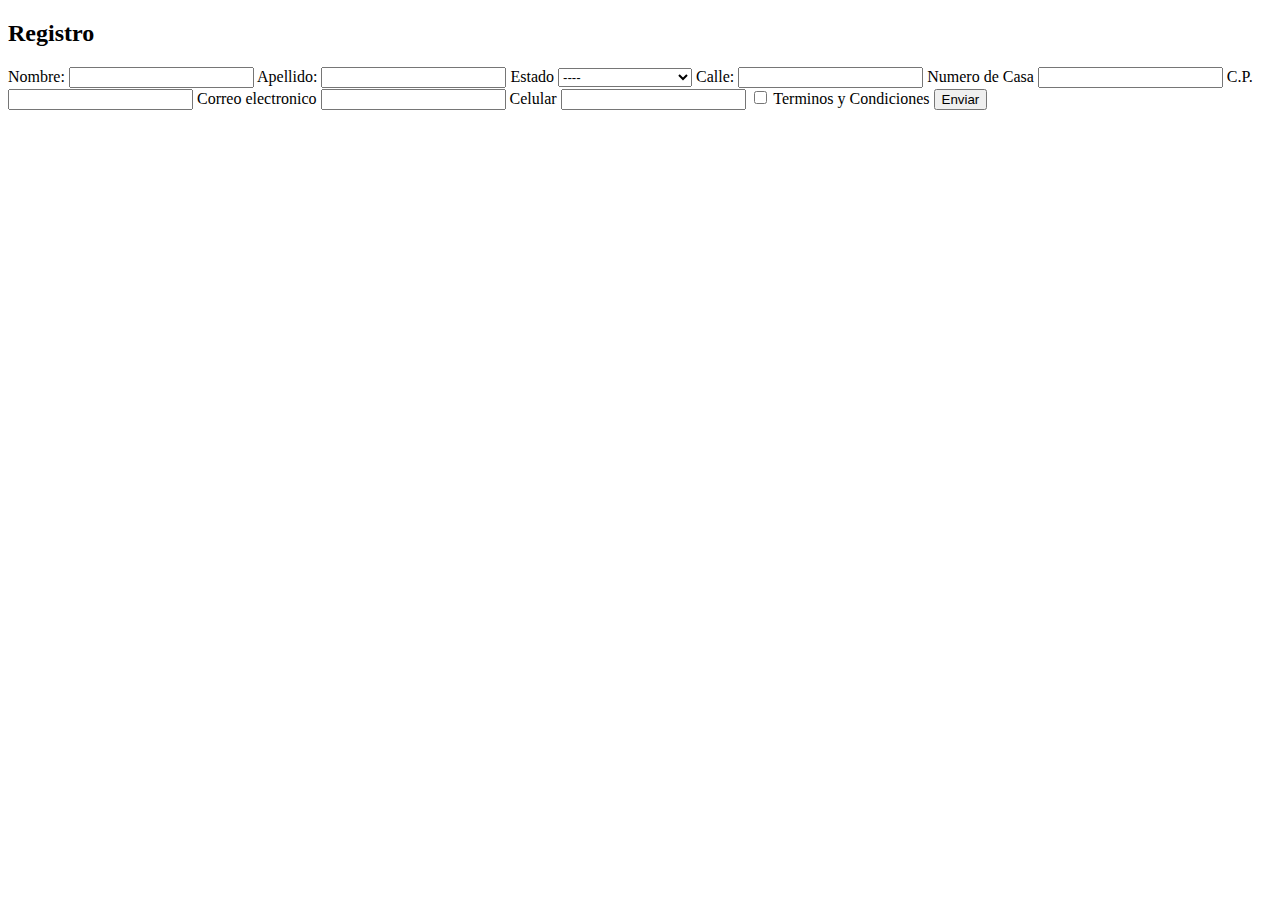
==== cart.html @ 450820f5 "Merge pull request #9 from CristianLuna07/cart" ====
<!DOCTYPE html>
<html lang="en">
<head>
    <meta charset="UTF-8">
    <meta http-equiv="X-UA-Compatible" content="IE=edge">
    <meta name="viewport" content="width=device-width, initial-scale=1.0">
    <title>Aurota Automotive - Pay</title>
</head>
<body>
    <h2>Registro</h2>
    <form action="">
        <label for="first_name">Nombre: </label>
        <input type="text" name="first_name" id="first_name">
        <label for="last_name">Apellido: </label>
        <input type="text" name="last_name" id="last_name">
        <label for="state">Estado</label>
        <select>
            <option value="0">----</option>
            <option value="1">Aguascalientes</option>
            <option value="2">Baja California</option>
            <option value="3">Baja California Sur</option>
            <option value="4">Campeche</option>
            <option value="5">Chiapas</option>
            <option value="6">Chihuahua</option>
            <option value="7">CDMX</option>
            <option value="8">Coahuila</option>
            <option value="9">Colima</option>
            <option value="10">Durango</option>
            <option value="11">Estado de Mexico</option>
            <option value="12">Guanajuato</option>
            <option value="13">Guerrero</option>
            <option value="14">Hidalgo</option>
            <option value="15">Jalisco</option>
            <option value="16">Michoacan</option>
            <option value="17">Morelos</option>
            <option value="18">Nayarit</option>
            <option value="19">Nuevo Leon</option>
            <option value="20">Oaxaca</option>
            <option value="21">Puebla</option>
            <option value="22">Queretaro</option>
            <option value="23">Quintana Roo</option>
            <option value="24">San Luis Potosi</option>
            <option value="25">Sinaloa</option>
            <option value="26">Sonora</option>
            <option value="27">Tabasco</option>
            <option value="28">Tamaulipas</option>
            <option value="29">Tlaxcala</option>
            <option value="30">Veracruz</option>
            <option value="31">Yucatan</option>
            <option value="32">Zacatecas</option>
        </select>
        <label for="street">Calle:</label>
        <input type="text" name="street" id="street">
        <label for="num_house">Numero de Casa</label>
        <input type="tel" name="num_house" id="num_house">
        <label for="postal">C.P.</label>
        <input type="tel" name="postal" id="postal">
        <label for="email">Correo electronico</label>
        <input type="email" name="email" id="email">
        <label for="phone">Celular</label>
        <input type="tel" name="phone" id="phone">
        <input type="checkbox" name="ww" id="ww">
        <label for="ww">Terminos y Condiciones</label>
        <button id="btn-send">Enviar</button>
    </form>
</body>
</html>
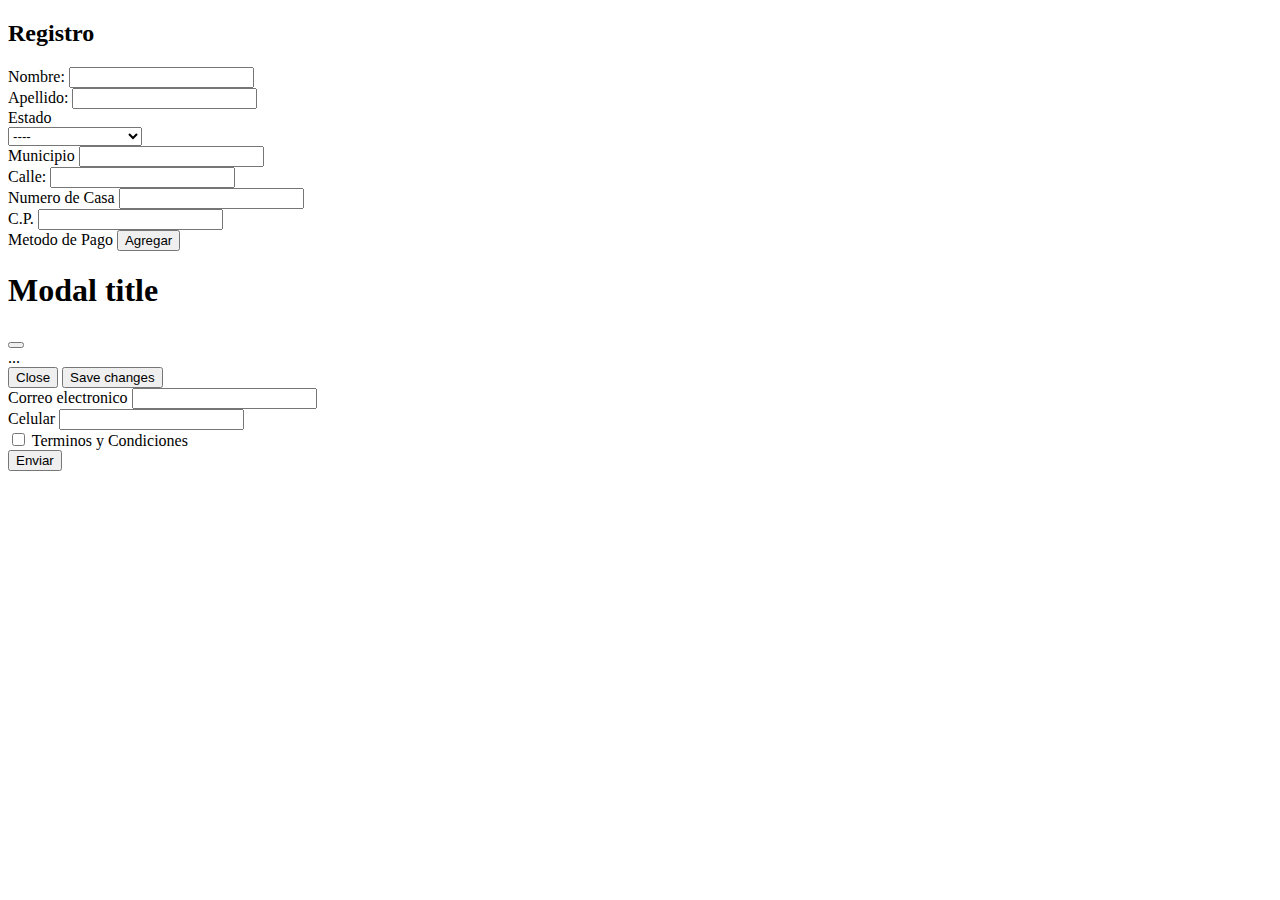
==== commit aad15a1d: "grid a la pag de pago y organizacion" ====
--- a/cart.html
+++ b/cart.html
@@ -1,67 +1,176 @@
 <!DOCTYPE html>
 <html lang="en">
+
 <head>
     <meta charset="UTF-8">
     <meta http-equiv="X-UA-Compatible" content="IE=edge">
     <meta name="viewport" content="width=device-width, initial-scale=1.0">
     <title>Aurota Automotive - Pay</title>
+    <link href="https://cdn.jsdelivr.net/npm/bootstrap@5.3.0-alpha1/dist/css/bootstrap.min.css" rel="stylesheet"
+        integrity="sha384-GLhlTQ8iRABdZLl6O3oVMWSktQOp6b7In1Zl3/Jr59b6EGGoI1aFkw7cmDA6j6gD" crossorigin="anonymous">
+    <script src="https://cdn.jsdelivr.net/npm/bootstrap@5.3.0-alpha1/dist/js/bootstrap.bundle.min.js"
+        integrity="sha384-w76AqPfDkMBDXo30jS1Sgez6pr3x5MlQ1ZAGC+nuZB+EYdgRZgiwxhTBTkF7CXvN"
+        crossorigin="anonymous"></script>
 </head>
+
 <body>
     <h2>Registro</h2>
-    <form action="">
-        <label for="first_name">Nombre: </label>
-        <input type="text" name="first_name" id="first_name">
-        <label for="last_name">Apellido: </label>
-        <input type="text" name="last_name" id="last_name">
-        <label for="state">Estado</label>
-        <select>
-            <option value="0">----</option>
-            <option value="1">Aguascalientes</option>
-            <option value="2">Baja California</option>
-            <option value="3">Baja California Sur</option>
-            <option value="4">Campeche</option>
-            <option value="5">Chiapas</option>
-            <option value="6">Chihuahua</option>
-            <option value="7">CDMX</option>
-            <option value="8">Coahuila</option>
-            <option value="9">Colima</option>
-            <option value="10">Durango</option>
-            <option value="11">Estado de Mexico</option>
-            <option value="12">Guanajuato</option>
-            <option value="13">Guerrero</option>
-            <option value="14">Hidalgo</option>
-            <option value="15">Jalisco</option>
-            <option value="16">Michoacan</option>
-            <option value="17">Morelos</option>
-            <option value="18">Nayarit</option>
-            <option value="19">Nuevo Leon</option>
-            <option value="20">Oaxaca</option>
-            <option value="21">Puebla</option>
-            <option value="22">Queretaro</option>
-            <option value="23">Quintana Roo</option>
-            <option value="24">San Luis Potosi</option>
-            <option value="25">Sinaloa</option>
-            <option value="26">Sonora</option>
-            <option value="27">Tabasco</option>
-            <option value="28">Tamaulipas</option>
-            <option value="29">Tlaxcala</option>
-            <option value="30">Veracruz</option>
-            <option value="31">Yucatan</option>
-            <option value="32">Zacatecas</option>
-        </select>
-        <label for="street">Calle:</label>
-        <input type="text" name="street" id="street">
-        <label for="num_house">Numero de Casa</label>
-        <input type="tel" name="num_house" id="num_house">
-        <label for="postal">C.P.</label>
-        <input type="tel" name="postal" id="postal">
-        <label for="email">Correo electronico</label>
-        <input type="email" name="email" id="email">
-        <label for="phone">Celular</label>
-        <input type="tel" name="phone" id="phone">
-        <input type="checkbox" name="ww" id="ww">
-        <label for="ww">Terminos y Condiciones</label>
-        <button id="btn-send">Enviar</button>
+
+    <form class="form-label" action="">
+
+    <!--GRID-->
+
+    <div class="container text-center">
+        <div class="row">
+          <div class="col">
+              <div class="mb-3">
+                  <label class="form-label" for="first_name">Nombre: </label>
+                  <input class="form-control" type="text" name="first_name" id="first_name">
+              </div>
+          </div>
+          <div class="col">
+              <div class="mb-3">
+                  <label class="form-label" for="last_name">Apellido: </label>
+                  <input class="form-control" type="text" name="last_name" id="last_name">
+              </div>
+          </div>
+        </div>
+        <div class="row">
+          <div class="col">
+              <div class="mb-3">
+                  <label>Estado</label>
+                  <div>
+                      <select class="form-select form-select-lg mb-3" aria-label=".form-select-lg example">
+                          <option value="0">----</option>
+                          <option value="1">Aguascalientes</option>
+                          <option value="2">Baja California</option>
+                          <option value="3">Baja California Sur</option>
+                          <option value="4">Campeche</option>
+                          <option value="5">Chiapas</option>
+                          <option value="6">Chihuahua</option>
+                          <option value="7">CDMX</option>
+                          <option value="8">Coahuila</option>
+                          <option value="9">Colima</option>
+                          <option value="10">Durango</option>
+                          <option value="11">Estado de Mexico</option>
+                          <option value="12">Guanajuato</option>
+                          <option value="13">Guerrero</option>
+                          <option value="14">Hidalgo</option>
+                          <option value="15">Jalisco</option>
+                          <option value="16">Michoacan</option>
+                          <option value="17">Morelos</option>
+                          <option value="18">Nayarit</option>
+                          <option value="19">Nuevo Leon</option>
+                          <option value="20">Oaxaca</option>
+                          <option value="21">Puebla</option>
+                          <option value="22">Queretaro</option>
+                          <option value="23">Quintana Roo</option>
+                          <option value="24">San Luis Potosi</option>
+                          <option value="25">Sinaloa</option>
+                          <option value="26">Sonora</option>
+                          <option value="27">Tabasco</option>
+                          <option value="28">Tamaulipas</option>
+                          <option value="29">Tlaxcala</option>
+                          <option value="30">Veracruz</option>
+                          <option value="31">Yucatan</option>
+                          <option value="32">Zacatecas</option>
+                      </select>
+                  </div>
+              </div>
+          </div>
+          <div class="col">
+              <div class="mb-3">
+                  <label class="form-label" for="municipio">Municipio</label>
+                  <input class="form-control" type="tel" name="municipio" id="municipio">
+              </div>
+          </div>
+        </div>
+        <div class="row">
+            <div class="col">
+                <label class="form-label" for="street">Calle:</label>
+                <input class="form-control" type="text" name="street" id="street">
+            </div>
+            <div class="col">
+                <div class="mb-3">
+                    <label class="form-label" for="num_house">Numero de Casa</label>
+                    <input class="form-control" type="tel" name="num_house" id="num_house">
+                </div>
+            </div>
+            <div class="col">
+                <div class="mb-3">
+                    <label class="form-label" for="postal">C.P.</label>
+                    <input class="form-control" type="tel" name="postal" id="postal">
+                </div>
+            </div>
+        </div>
+        <div class="row">
+            <div class="col">
+
+
+                <!--MODAL DE PAGO-->
+
+                <!-- Button trigger modal -->
+                <label class="form-label">Metodo de Pago</label>
+                <button type="button" class="btn btn-primary" data-bs-toggle="modal" data-bs-target="#exampleModal">
+                    Agregar
+                </button>
+
+                <!-- Modal -->
+                <div class="modal fade" id="exampleModal" tabindex="-1" aria-labelledby="exampleModalLabel"
+                     aria-hidden="true">
+                    <div class="modal-dialog">
+                        <div class="modal-content">
+                            <div class="modal-header">
+                                <h1 class="modal-title fs-5" id="exampleModalLabel">Modal title</h1>
+                                <button type="button" class="btn-close" data-bs-dismiss="modal" aria-label="Close"></button>
+                            </div>
+                            <div class="modal-body">
+                                ...
+                            </div>
+                            <div class="modal-footer">
+                                <button type="button" class="btn btn-secondary" data-bs-dismiss="modal">Close</button>
+                                <button type="button" class="btn btn-primary">Save changes</button>
+                            </div>
+                        </div>
+                    </div>
+                </div>
+
+                <!--------------->
+            </div>
+        </div>
+        <div class="row">
+            <div class="col">
+                <div class="mb-3">
+                    <label class="form-label" for="email">Correo electronico</label>
+                    <input class="form-control" type="email" name="email" id="email">
+                </div>
+            </div>
+            <div class="col">
+                <div class="mb-3">
+                    <label class="form-label" for="phone">Celular</label>
+                    <input class="form-control" type="tel" name="phone" id="phone">
+                </div>
+            </div>
+        </div>
+        <div class="row">
+            <div class="col">
+                <div class="form-check">
+                    <input class="form-check-input" type="checkbox" name="ww" id="ww">
+                    <label class="form-check-label" for="ww">Terminos y Condiciones</label>
+                </div>
+
+
+            </div>
+        </div>
+        <div class="row">
+            <div class="col">
+                <button class="btn btn-primary" id="btn-warning">Enviar</button>
+            </div>
+        </div>
+      </div>
+
     </form>
+
 </body>
+
 </html>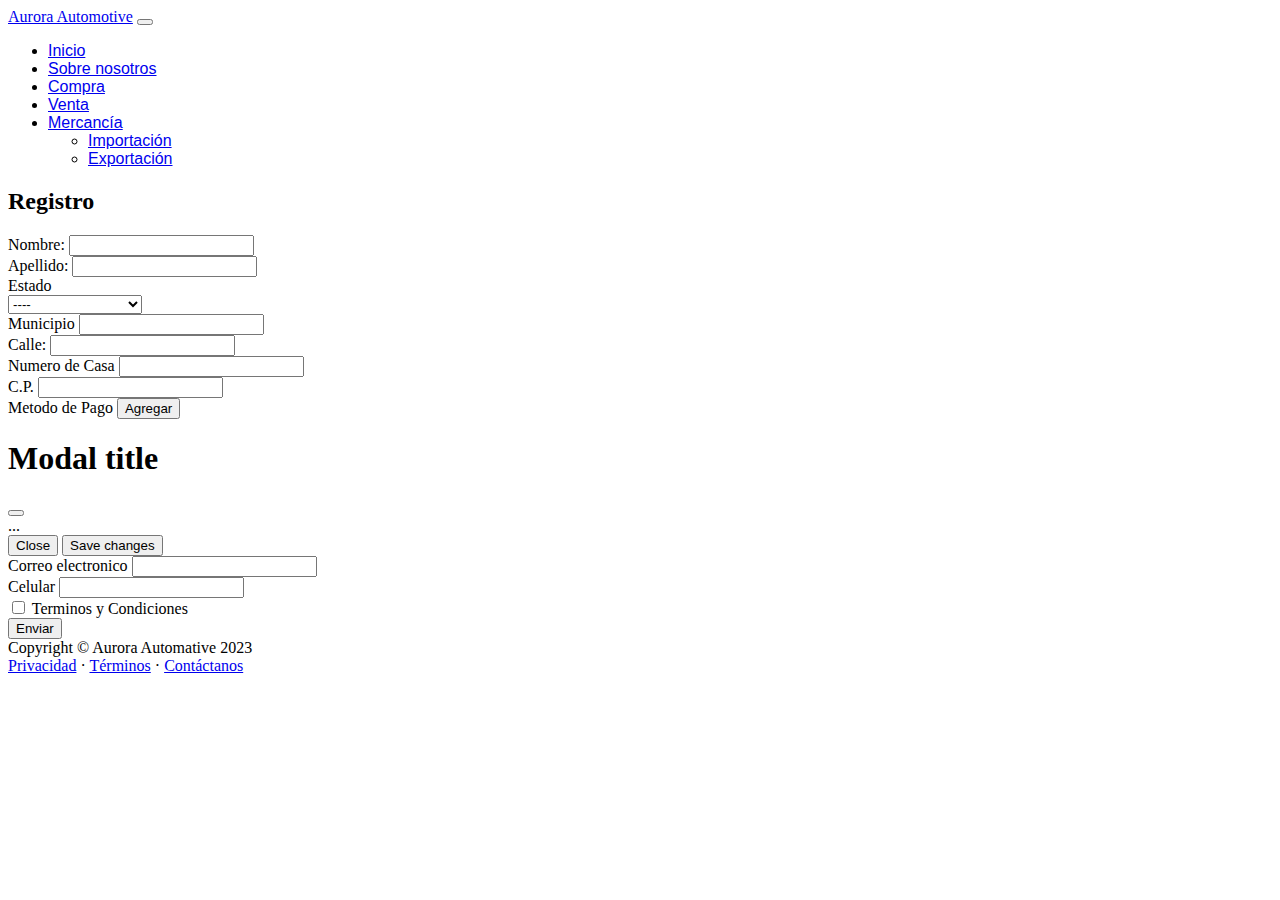
==== commit 6a3bfd51: "header and footer for everyone" ====
--- a/cart.html
+++ b/cart.html
@@ -14,6 +14,27 @@
 </head>
 
 <body>
+    <nav class="navbar navbar-expand-lg navbar-dark bg-dark">
+        <div class="container px-5">
+            <a class="navbar-brand" href="index.html">Aurora Automotive</a>
+            <button class="navbar-toggler" type="button" data-bs-toggle="collapse" data-bs-target="#navbarSupportedContent" aria-controls="navbarSupportedContent" aria-expanded="false" aria-label="Toggle navigation"><span class="navbar-toggler-icon"></span></button>
+  
+                <ul class="navbar-nav ms-auto mb-2 mb-lg-0" style="font-family: Nunito, sans-serif;">
+                    <li class="nav-item"><a class="nav-link scrollto active" href="#hero">Inicio</a></li>
+                    <li class="nav-item"><a class="nav-link scrollto" href="#about">Sobre nosotros</a></li>
+                    <li class="nav-item"><a class="nav-link scrollto" href="#services">Compra</a></li>
+                    <li class="nav-item"><a class="nav-link scrollto" href="#portfolio">Venta</a></li>
+                    <li class="nav-item dropdown">
+                        <a class="nav-link dropdown-toggle" id="navbarDropdownPortfolio" href="#" role="button" data-bs-toggle="dropdown" aria-expanded="false">Mercancía</a>
+                        <ul class="dropdown-menu dropdown-menu-end" aria-labelledby="navbarDropdownPortfolio">
+                            <li><a class="dropdown-item" href="#">Importación</a></li>
+                            <li><a class="dropdown-item" href="#">Exportación</a></li>
+                        </ul>
+                    </li>
+                </ul>
+            </div>
+        </div>
+    </nav>
     <h2>Registro</h2>
 
     <form class="form-label" action="">
@@ -170,7 +191,20 @@
       </div>
 
     </form>
-
+    <footer class="bg-dark py-4 mt-auto">
+        <div class="container px-5">
+            <div class="row align-items-center justify-content-between flex-column flex-sm-row">
+                <div class="col-auto"><div class="small m-0 text-white">Copyright &copy; Aurora Automative 2023</div></div>
+                <div class="col-auto">
+                    <a class="link-light small" href="#!">Privacidad</a>
+                    <span class="text-white mx-1">&middot;</span>
+                    <a class="link-light small" href="#!">Términos</a>
+                    <span class="text-white mx-1">&middot;</span>
+                    <a class="link-light small" href="#!">Contáctanos</a>
+                </div>
+            </div>
+        </div>
+    </footer>
 </body>
 
 </html>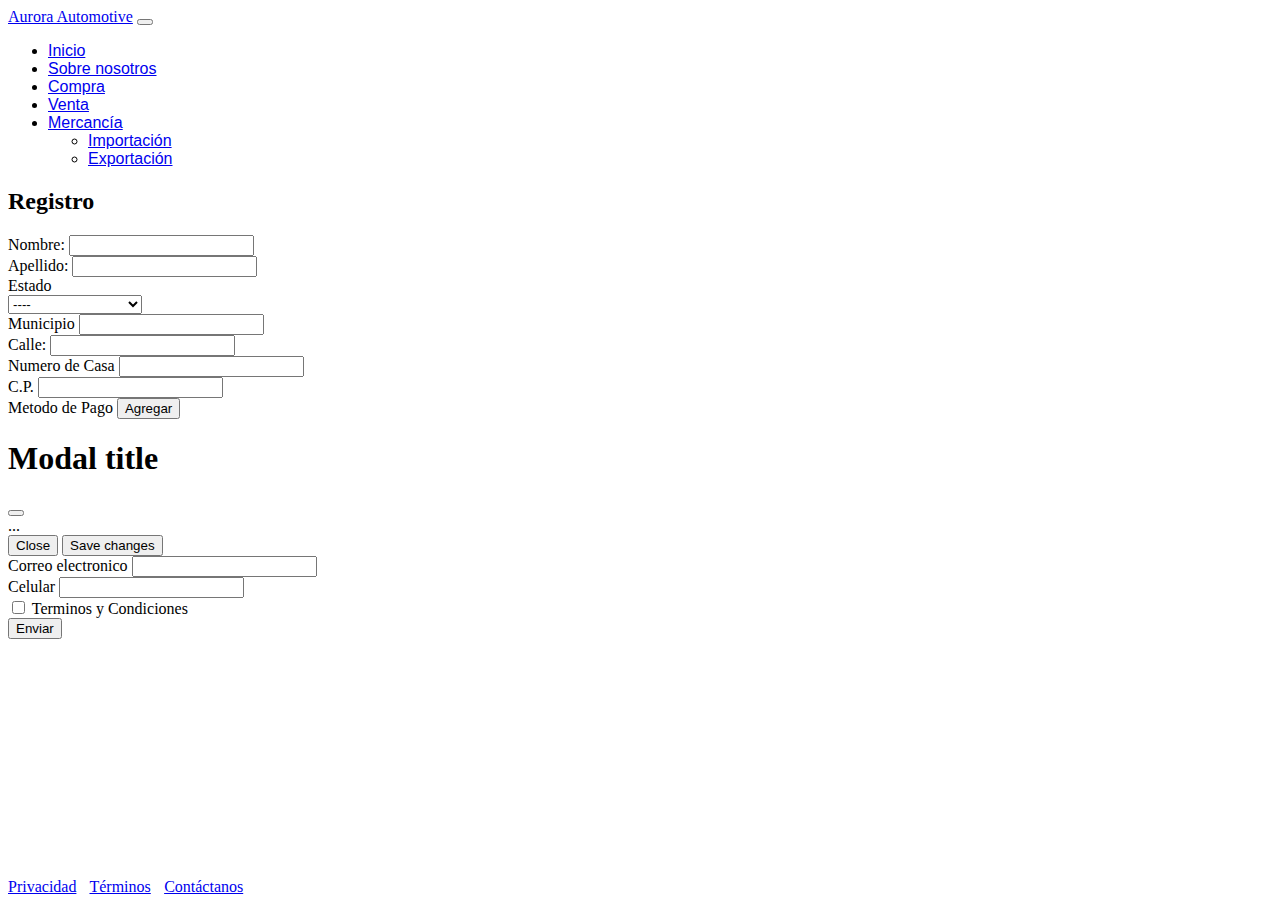
==== commit 80ebecab: "Cambios al footer" ====
--- a/cart.html
+++ b/cart.html
@@ -11,6 +11,7 @@
     <script src="https://cdn.jsdelivr.net/npm/bootstrap@5.3.0-alpha1/dist/js/bootstrap.bundle.min.js"
         integrity="sha384-w76AqPfDkMBDXo30jS1Sgez6pr3x5MlQ1ZAGC+nuZB+EYdgRZgiwxhTBTkF7CXvN"
         crossorigin="anonymous"></script>
+        <link rel="stylesheet" href="/CSS/cart.css">
 </head>
 
 <body>
@@ -191,7 +192,7 @@
       </div>
 
     </form>
-    <footer class="bg-dark py-4 mt-auto">
+    <footer class="bg-dark py-4 mt-auto footer">
         <div class="container px-5">
             <div class="row align-items-center justify-content-between flex-column flex-sm-row">
                 <div class="col-auto"><div class="small m-0 text-white">Copyright &copy; Aurora Automative 2023</div></div>
--- a/CSS/cart.css
+++ b/CSS/cart.css
@@ -0,0 +1,7 @@
+footer {
+    position: absolute;
+    bottom: 0;
+    width: 100%;
+    height: 40px;
+    color: white;
+}